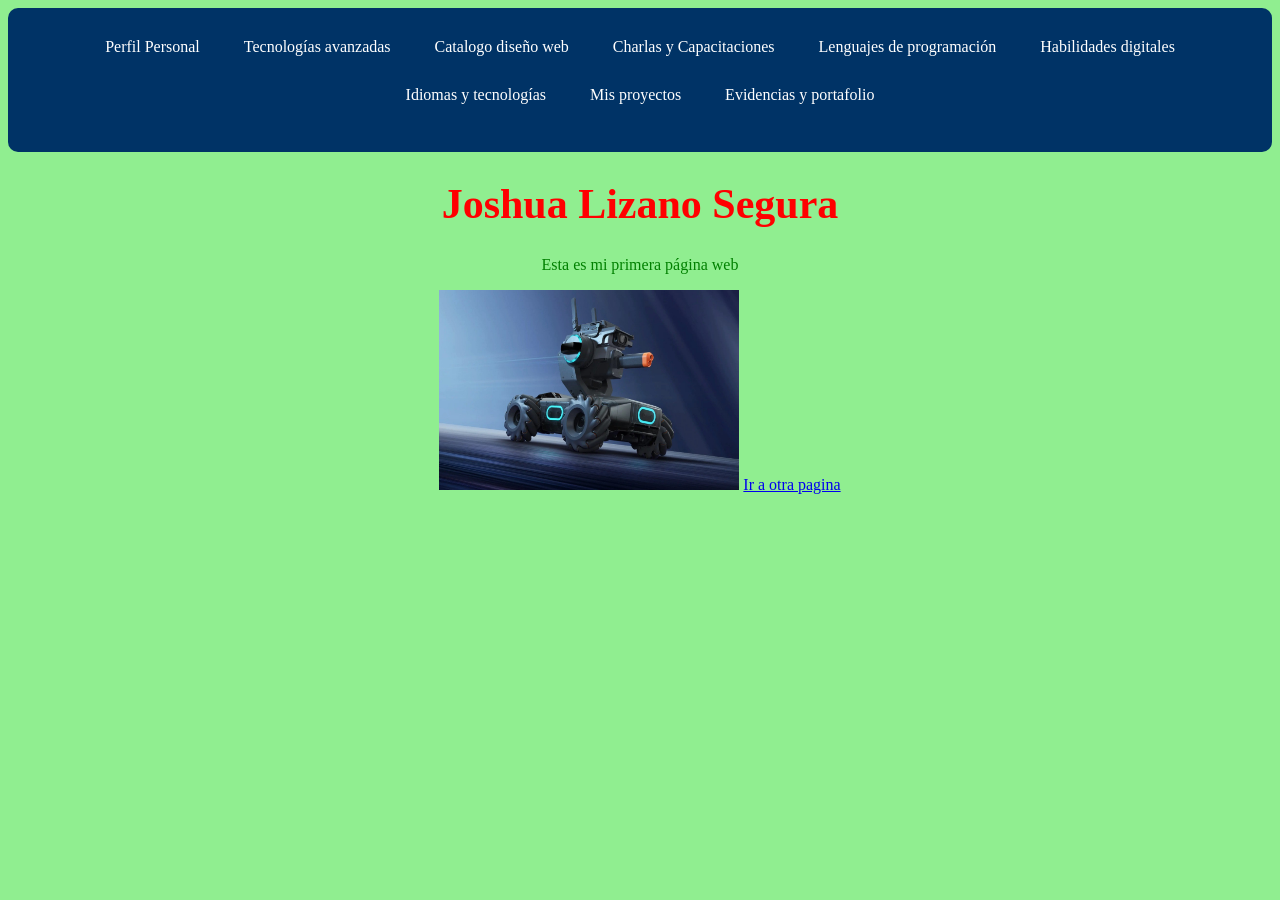
==== index.html @ 6d7103f0 "Update index.html" ====
<html>
<head>
  <link rel="stylesheet" href="css/main.css">
  <title>Portafolio personal</title>
</head>
<body>
<div class="menu">
<a href="perfil.html">Perfil Personal </a>
<a href="ta.html">Tecnologías avanzadas </a>
<a href="cdw.html">Catalogo diseño web </a>
<a href="cc.html">Charlas y Capacitaciones </a>
<a href="lp.html">Lenguajes de programación </a>
<a href="hd.html">Habilidades digitales </a>
<a href="it.html">Idiomas y tecnologías </a>
<a href="misproyectos.html">Mis proyectos </a>
<a href="portafolio.html">Evidencias y portafolio </a>
<br>
<br>
</div> 
  <h1> Joshua Lizano Segura </h1> 
</break>
<p> Esta es mi primera página web   </p>
</break>
  <img src="img/foto1.jpg">
</break>
  <a href="segundapagina.html">Ir a otra pagina </a>
</body>
<br>
<iframe width="560" height="315" src="https://www.youtube.com/embed/Iix9xLMJi4w?si=dCQdbpMnBl8B5cIa" title="YouTube video player" frameborder="0" allow="accelerometer; autoplay; clipboard-write; encrypted-media; gyroscope; picture-in-picture; web-share" referrerpolicy="strict-origin-when-cross-origin" allowfullscreen></iframe>

</html>
---- css/main.css ----
body{
background-color:lightgreen;
text-align:center;
}

h1{
color:red;
font-size:42px;
}

p{
color:green;
}

img{
width:300px;
height:200px;
}
.menu {
    background-color: #003366;
    padding: 15px;
    text-align: center;
    border-radius: 10px;
}

.menu a {
    color: white;
    text-decoration: none;
    padding: 10px 15px;
    margin: 5px;
    display: inline-block;
    border-radius: 5px;
    transition: 0.3s;
}

.menu a:hover {
    background-color: #00aaff;
}
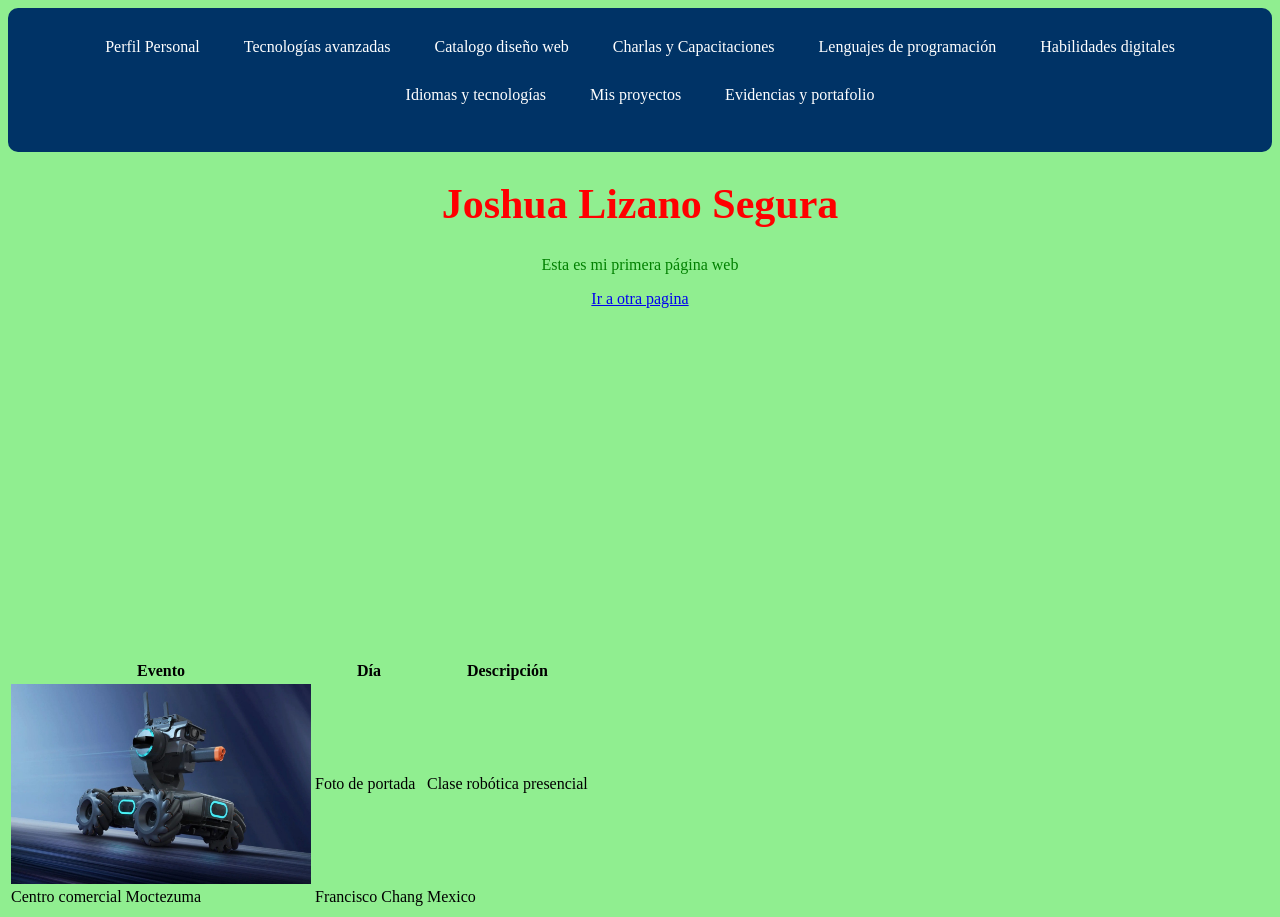
==== commit 3e52c155: "Update index.html" ====
--- a/index.html
+++ b/index.html
@@ -21,11 +21,30 @@
 </break>
 <p> Esta es mi primera página web   </p>
 </break>
-  <img src="img/foto1.jpg">
+  
 </break>
   <a href="segundapagina.html">Ir a otra pagina </a>
 </body>
 <br>
+<br>
 <iframe width="560" height="315" src="https://www.youtube.com/embed/Iix9xLMJi4w?si=dCQdbpMnBl8B5cIa" title="YouTube video player" frameborder="0" allow="accelerometer; autoplay; clipboard-write; encrypted-media; gyroscope; picture-in-picture; web-share" referrerpolicy="strict-origin-when-cross-origin" allowfullscreen></iframe>
-
+<br>
+<br>
+<table>
+  <tr>
+    <th>Evento</th>
+    <th>Día</th>
+    <th>Descripción</th>
+  </tr>
+  <tr>
+    <td><img src="img/foto1.jpg"></td>
+    <td>Foto de portada</td>
+    <td>Clase robótica presencial</td>
+  </tr>
+  <tr>
+    <td>Centro comercial Moctezuma</td>
+    <td>Francisco Chang</td>
+    <td>Mexico</td>
+  </tr>
+</table>
 </html>
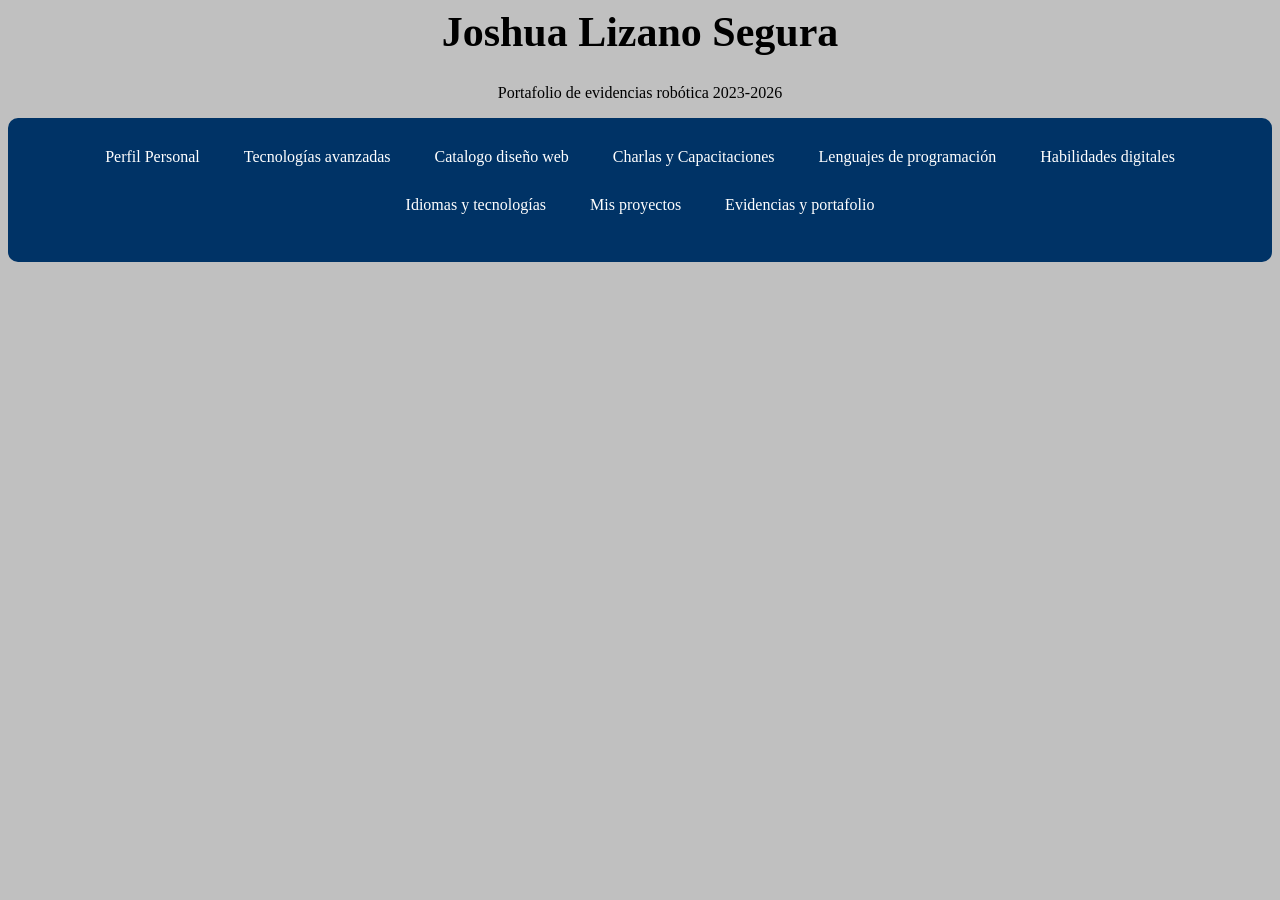
==== commit 16ee8da4: "Update index.html" ====
--- a/index.html
+++ b/index.html
@@ -4,6 +4,8 @@
   <title>Portafolio personal</title>
 </head>
 <body>
+<h1> Joshua Lizano Segura </h1> 
+<p> Portafolio de evidencias robótica 2023-2026   </p>
 <div class="menu">
 <a href="perfil.html">Perfil Personal </a>
 <a href="ta.html">Tecnologías avanzadas </a>
@@ -17,20 +19,17 @@
 <br>
 <br>
 </div> 
-  <h1> Joshua Lizano Segura </h1> 
 </break>
-<p> Esta es mi primera página web   </p>
+
 </break>
   
 </break>
-  <a href="segundapagina.html">Ir a otra pagina </a>
+  <!--<a href="segundapagina.html">Ir a otra pagina </a>-->
 </body>
 <br>
 <br>
-<iframe width="560" height="315" src="https://www.youtube.com/embed/Iix9xLMJi4w?si=dCQdbpMnBl8B5cIa" title="YouTube video player" frameborder="0" allow="accelerometer; autoplay; clipboard-write; encrypted-media; gyroscope; picture-in-picture; web-share" referrerpolicy="strict-origin-when-cross-origin" allowfullscreen></iframe>
-<br>
-<br>
-<table>
+<!--<iframe width="560" height="315" src="https://www.youtube.com/embed/Iix9xLMJi4w?si=dCQdbpMnBl8B5cIa" title="YouTube video player" frameborder="0" allow="accelerometer; autoplay; clipboard-write; encrypted-media; gyroscope; picture-in-picture; web-share" referrerpolicy="strict-origin-when-cross-origin" allowfullscreen></iframe>-->
+<!--<table>
   <tr>
     <th>Evento</th>
     <th>Día</th>
@@ -46,5 +45,5 @@
     <td>Francisco Chang</td>
     <td>Mexico</td>
   </tr>
-</table>
+</table>-->
 </html>
--- a/css/main.css
+++ b/css/main.css
@@ -1,15 +1,15 @@
 body{
-background-color:lightgreen;
+background-color:C0C0C0;
 text-align:center;
 }
 
 h1{
-color:red;
+color:black;
 font-size:42px;
 }
 
 p{
-color:green;
+color:black;
 }
 
 img{
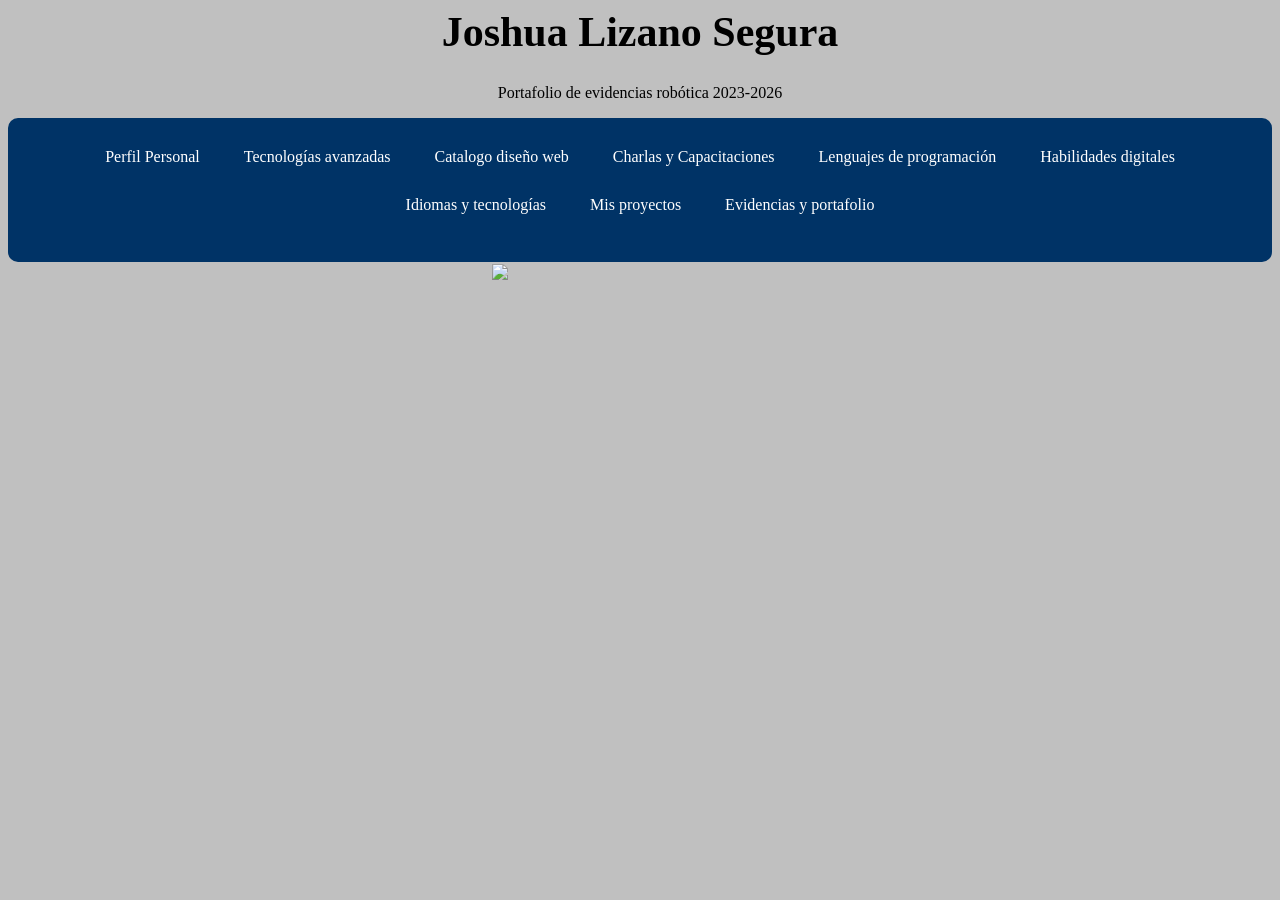
==== commit df982457: "Update index.html" ====
--- a/index.html
+++ b/index.html
@@ -4,7 +4,7 @@
   <title>Portafolio personal</title>
 </head>
 <body>
-<h1> Joshua Lizano Segura </h1> 
+<h1 style="font-family: Georgia, serif;">Joshua Lizano Segura </h1> 
 <p> Portafolio de evidencias robótica 2023-2026   </p>
 <div class="menu">
 <a href="perfil.html">Perfil Personal </a>
@@ -20,9 +20,8 @@
 <br>
 </div> 
 </break>
-
 </break>
-  
+  <img src="img/foto2.jpg">  
 </break>
   <!--<a href="segundapagina.html">Ir a otra pagina </a>-->
 </body>
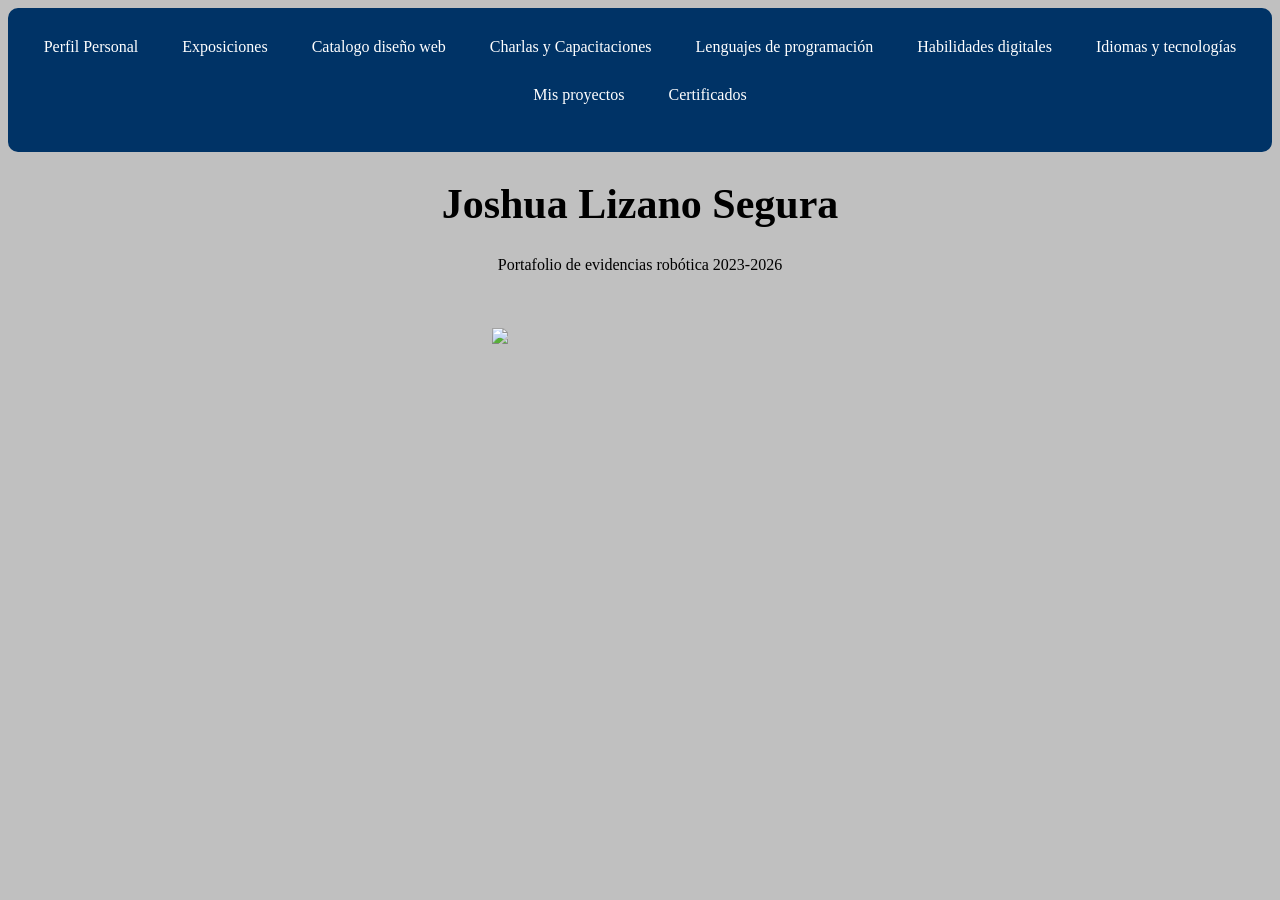
==== commit 2db95931: "Update index.html" ====
--- a/index.html
+++ b/index.html
@@ -4,24 +4,26 @@
   <title>Portafolio personal</title>
 </head>
 <body>
-<h1 style="font-family: Georgia, serif;">Joshua Lizano Segura </h1> 
-<p> Portafolio de evidencias robótica 2023-2026   </p>
 <div class="menu">
 <a href="perfil.html">Perfil Personal </a>
-<a href="ta.html">Tecnologías avanzadas </a>
+<a href="expo.html">Exposiciones </a>
 <a href="cdw.html">Catalogo diseño web </a>
 <a href="cc.html">Charlas y Capacitaciones </a>
 <a href="lp.html">Lenguajes de programación </a>
 <a href="hd.html">Habilidades digitales </a>
 <a href="it.html">Idiomas y tecnologías </a>
 <a href="misproyectos.html">Mis proyectos </a>
-<a href="portafolio.html">Evidencias y portafolio </a>
+<a href="certificados.html">Certificados </a>
 <br>
 <br>
 </div> 
 </break>
 </break>
-  <img src="img/foto2.jpg">  
+<h1 style="font-family: Georgia, serif;">Joshua Lizano Segura </h1> 
+<p> Portafolio de evidencias robótica 2023-2026   </p>
+<br>
+<br>
+  <img src="Coca-Cola_logo e.png">  
 </break>
   <!--<a href="segundapagina.html">Ir a otra pagina </a>-->
 </body>
